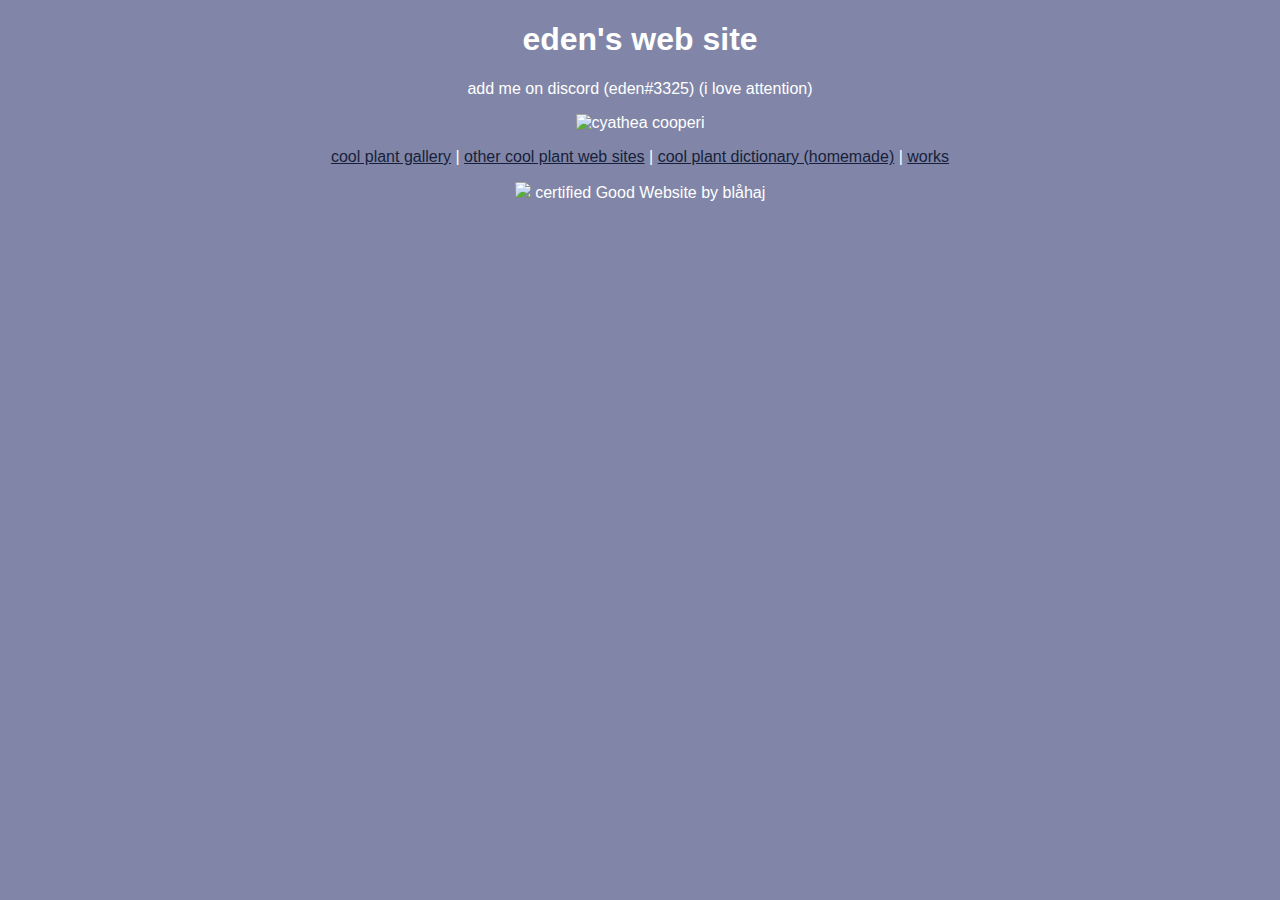
==== index.html @ c92841c7 "Update index.html" ====
<!doctype html>
<head>
  <title>eden's very cool and good web site</title>
  <link href="https://eden-plant-lover.github.io/style.css" rel="stylesheet" />
</head>
<body>
  <h1>eden's web site</h1>
  <p>add me on discord (eden#3325) (i love attention)</p>
  <img src="https://ppnn.org.au/wp-content/uploads/2018/06/Cyathea-cooperi-habit-768x1024.jpg" alt="cyathea cooperi" height="400" />
  <p><a href="plant-gallery.html">cool plant gallery</a> | <a href="cool-plant-web-sites.html">other cool plant web sites</a> | <a href="plant-terms.html">cool plant dictionary (homemade)</a> | <a href="works.html">works</a></p>
  <p><img src="https://berrymot.github.io/i/blahaj.png" style="height:1em;" /> certified Good Website by blåhaj</p>
</body>
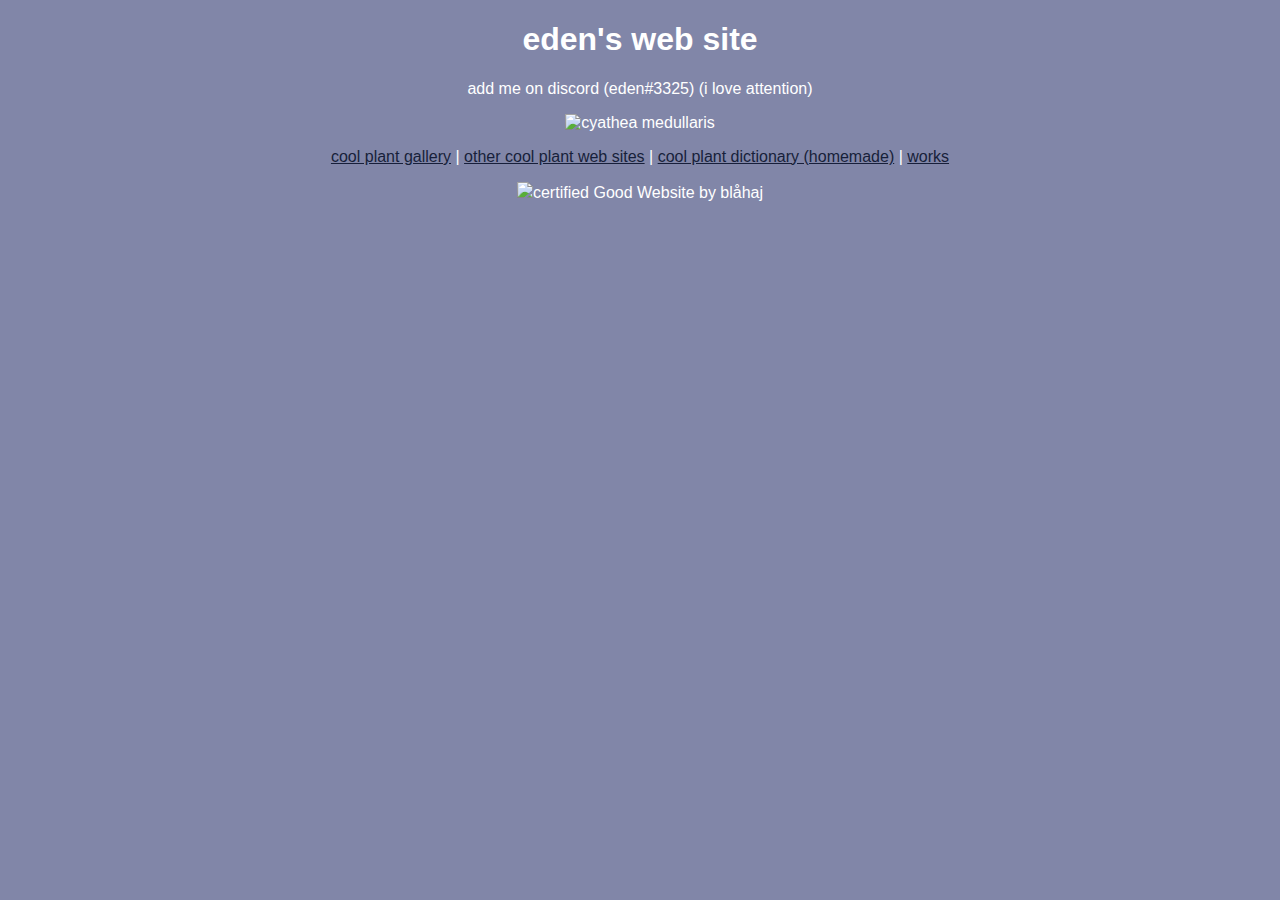
==== commit 287d43e6: "Update index.html" ====
--- a/index.html
+++ b/index.html
@@ -6,7 +6,7 @@
 <body>
   <h1>eden's web site</h1>
   <p>add me on discord (eden#3325) (i love attention)</p>
-  <img src="https://ppnn.org.au/wp-content/uploads/2018/06/Cyathea-cooperi-habit-768x1024.jpg" alt="cyathea cooperi" height="400" />
+  <img src="https://upload.wikimedia.org/wikipedia/commons/a/af/Cyathea-med3.jpg" alt="cyathea medullaris" height="400" />
   <p><a href="plant-gallery.html">cool plant gallery</a> | <a href="cool-plant-web-sites.html">other cool plant web sites</a> | <a href="plant-terms.html">cool plant dictionary (homemade)</a> | <a href="works.html">works</a></p>
-  <p><img src="https://berrymot.github.io/i/blahaj.png" style="height:1em;" /> certified Good Website by blåhaj</p>
+  <p><img id="blahaj" src="https://berrymot.github.io/i/blahaj.png" />certified Good Website by blåhaj</p>
 </body>
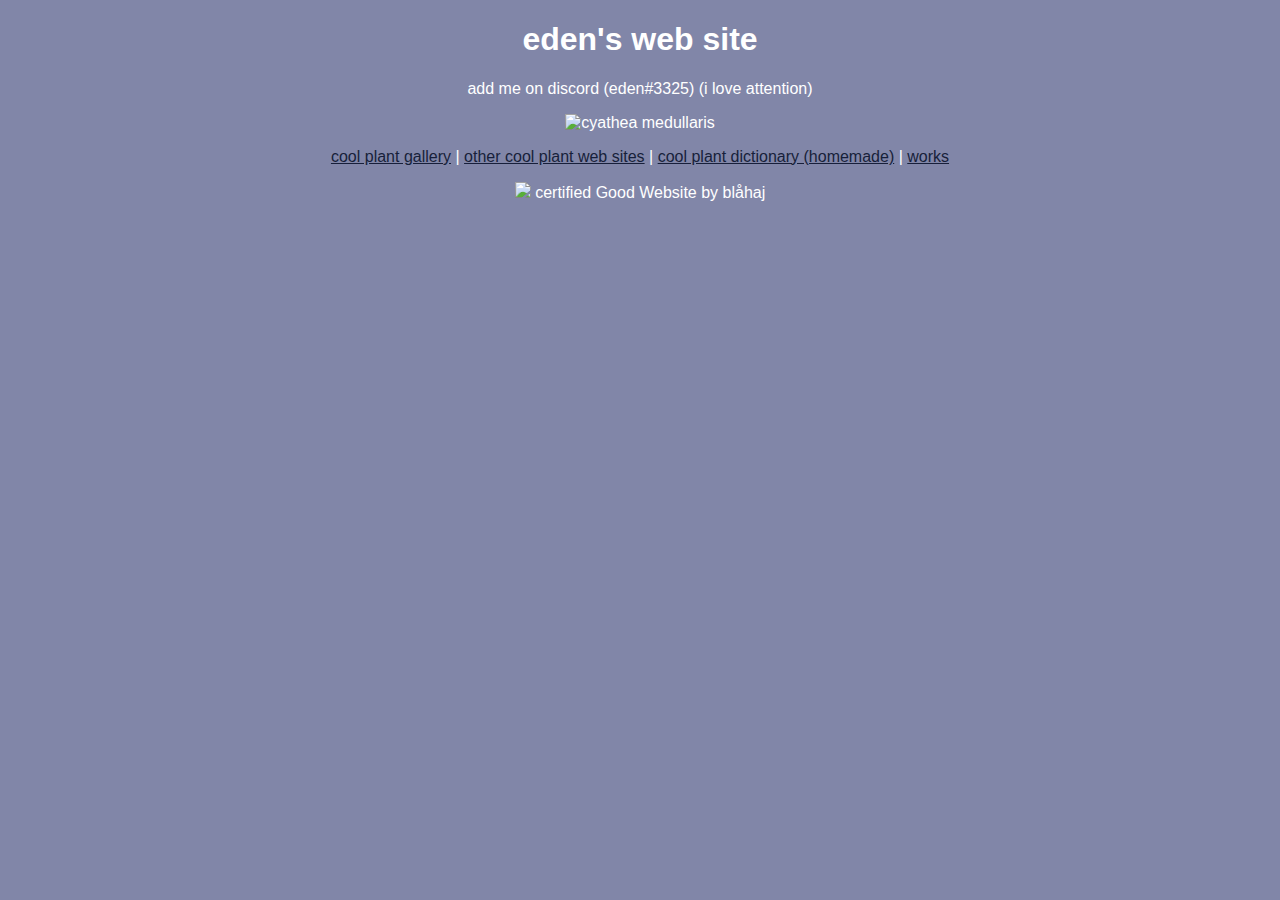
==== commit 5fa097bc: "Update index.html" ====
--- a/index.html
+++ b/index.html
@@ -1,12 +1,23 @@
+
 <!doctype html>
 <head>
   <title>eden's very cool and good web site</title>
   <link href="https://eden-plant-lover.github.io/style.css" rel="stylesheet" />
+  <style>
+  #blahaj {
+    animation: spin 5s linear infinite;
+    height: 1em;
+  }
+  @keyframes spin {
+    from { transform: rotate(0deg); }
+    to { transform: rotate(360deg); }
+  }
+  </style>
 </head>
 <body>
   <h1>eden's web site</h1>
   <p>add me on discord (eden#3325) (i love attention)</p>
   <img src="https://upload.wikimedia.org/wikipedia/commons/a/af/Cyathea-med3.jpg" alt="cyathea medullaris" height="400" />
   <p><a href="plant-gallery.html">cool plant gallery</a> | <a href="cool-plant-web-sites.html">other cool plant web sites</a> | <a href="plant-terms.html">cool plant dictionary (homemade)</a> | <a href="works.html">works</a></p>
-  <p><img id="blahaj" src="https://berrymot.github.io/i/blahaj.png" />certified Good Website by blåhaj</p>
+  <p><img id="blahaj" src="https://berrymot.github.io/i/blahaj.png" /> certified Good Website by blåhaj</p>
 </body>
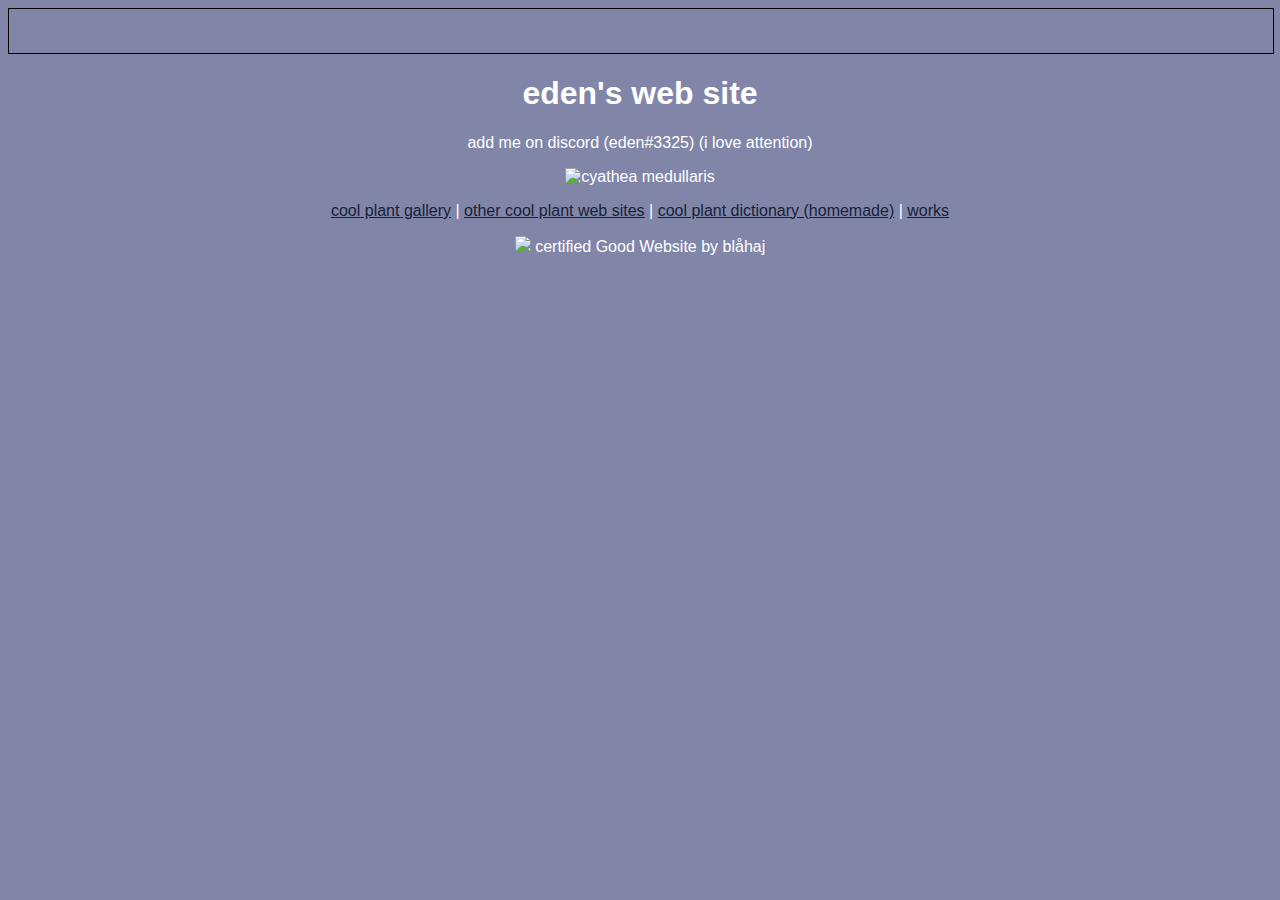
==== commit 3d00d397: "Update index.html" ====
--- a/index.html
+++ b/index.html
@@ -3,16 +3,7 @@
 <head>
   <title>eden's very cool and good web site</title>
   <link href="https://eden-plant-lover.github.io/style.css" rel="stylesheet" />
-  <style>
-  #blahaj {
-    animation: spin 5s linear infinite;
-    height: 1em;
-  }
-  @keyframes spin {
-    from { transform: rotate(0deg); }
-    to { transform: rotate(360deg); }
-  }
-  </style>
+  <iframe src="https://berrymot.github.io/blaahaj.html" style="display: block; width: 100%; height: 2.75em; border: 1px solid black;"></iframe>
 </head>
 <body>
   <h1>eden's web site</h1>
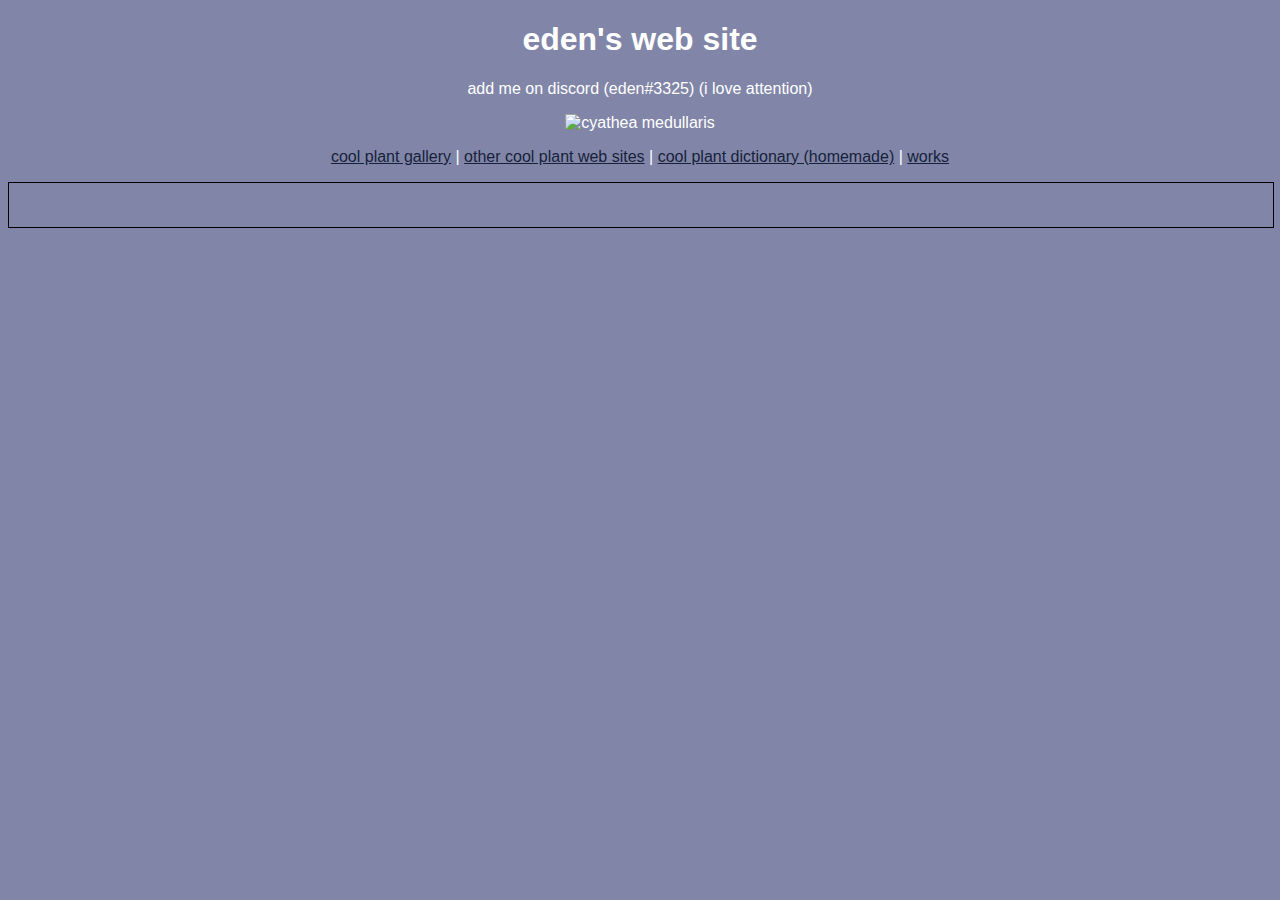
==== commit d90e858a: "move blahajcert" ====
--- a/index.html
+++ b/index.html
@@ -3,12 +3,11 @@
 <head>
   <title>eden's very cool and good web site</title>
   <link href="https://eden-plant-lover.github.io/style.css" rel="stylesheet" />
-  <iframe src="https://berrymot.github.io/blaahaj.html" style="display: block; width: 100%; height: 2.75em; border: 1px solid black;"></iframe>
 </head>
 <body>
   <h1>eden's web site</h1>
   <p>add me on discord (eden#3325) (i love attention)</p>
   <img src="https://upload.wikimedia.org/wikipedia/commons/a/af/Cyathea-med3.jpg" alt="cyathea medullaris" height="400" />
   <p><a href="plant-gallery.html">cool plant gallery</a> | <a href="cool-plant-web-sites.html">other cool plant web sites</a> | <a href="plant-terms.html">cool plant dictionary (homemade)</a> | <a href="works.html">works</a></p>
-  <p><img id="blahaj" src="https://berrymot.github.io/i/blahaj.png" /> certified Good Website by blåhaj</p>
+  <iframe src="https://berrymot.github.io/blaahaj.html" style="display: block; width: 100%; height: 2.75em; border: 1px solid black;"></iframe>
 </body>
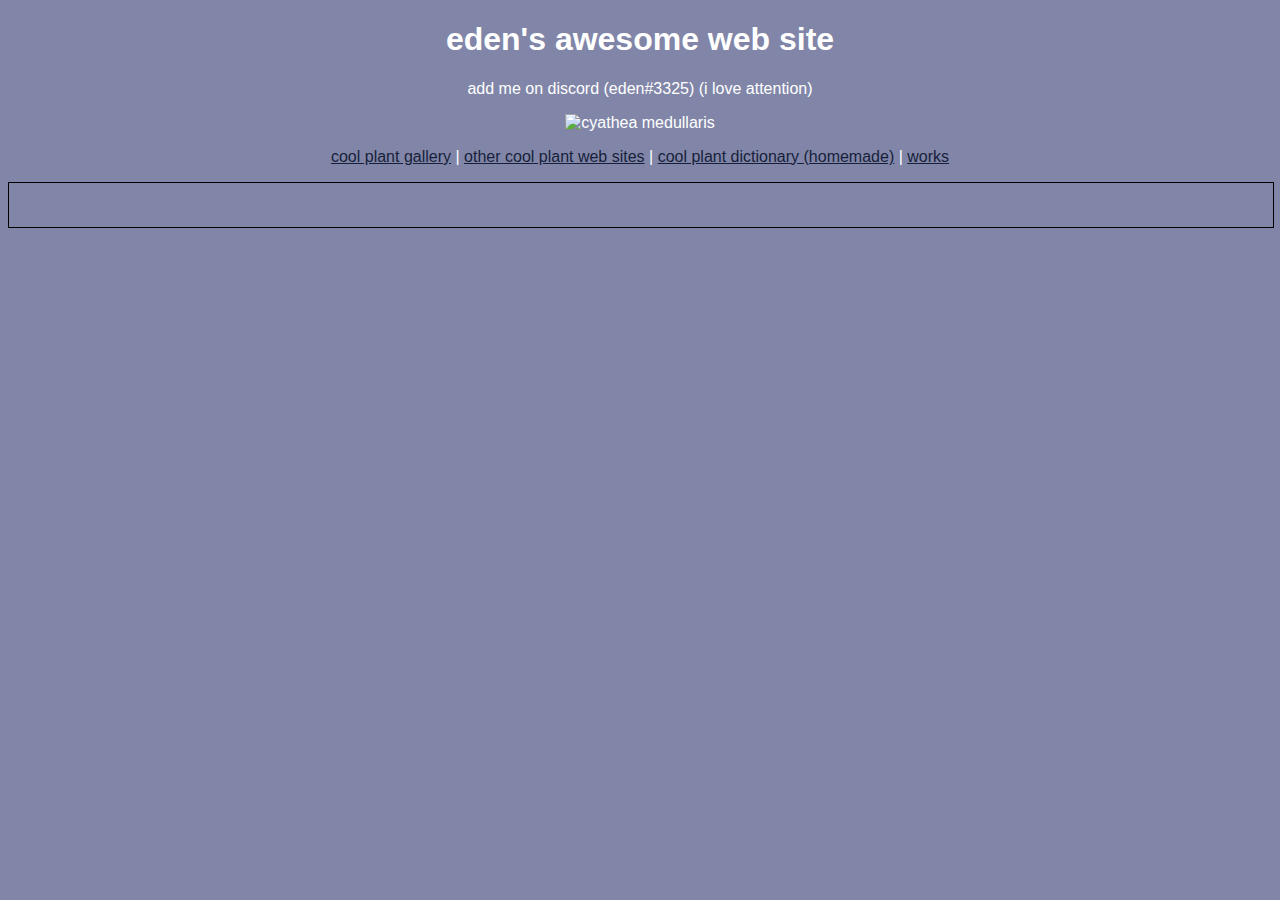
==== commit 0763640e: "Update index.html" ====
--- a/index.html
+++ b/index.html
@@ -5,7 +5,7 @@
   <link href="https://eden-plant-lover.github.io/style.css" rel="stylesheet" />
 </head>
 <body>
-  <h1>eden's web site</h1>
+  <h1>eden's awesome web site</h1>
   <p>add me on discord (eden#3325) (i love attention)</p>
   <img src="https://upload.wikimedia.org/wikipedia/commons/a/af/Cyathea-med3.jpg" alt="cyathea medullaris" height="400" />
   <p><a href="plant-gallery.html">cool plant gallery</a> | <a href="cool-plant-web-sites.html">other cool plant web sites</a> | <a href="plant-terms.html">cool plant dictionary (homemade)</a> | <a href="works.html">works</a></p>
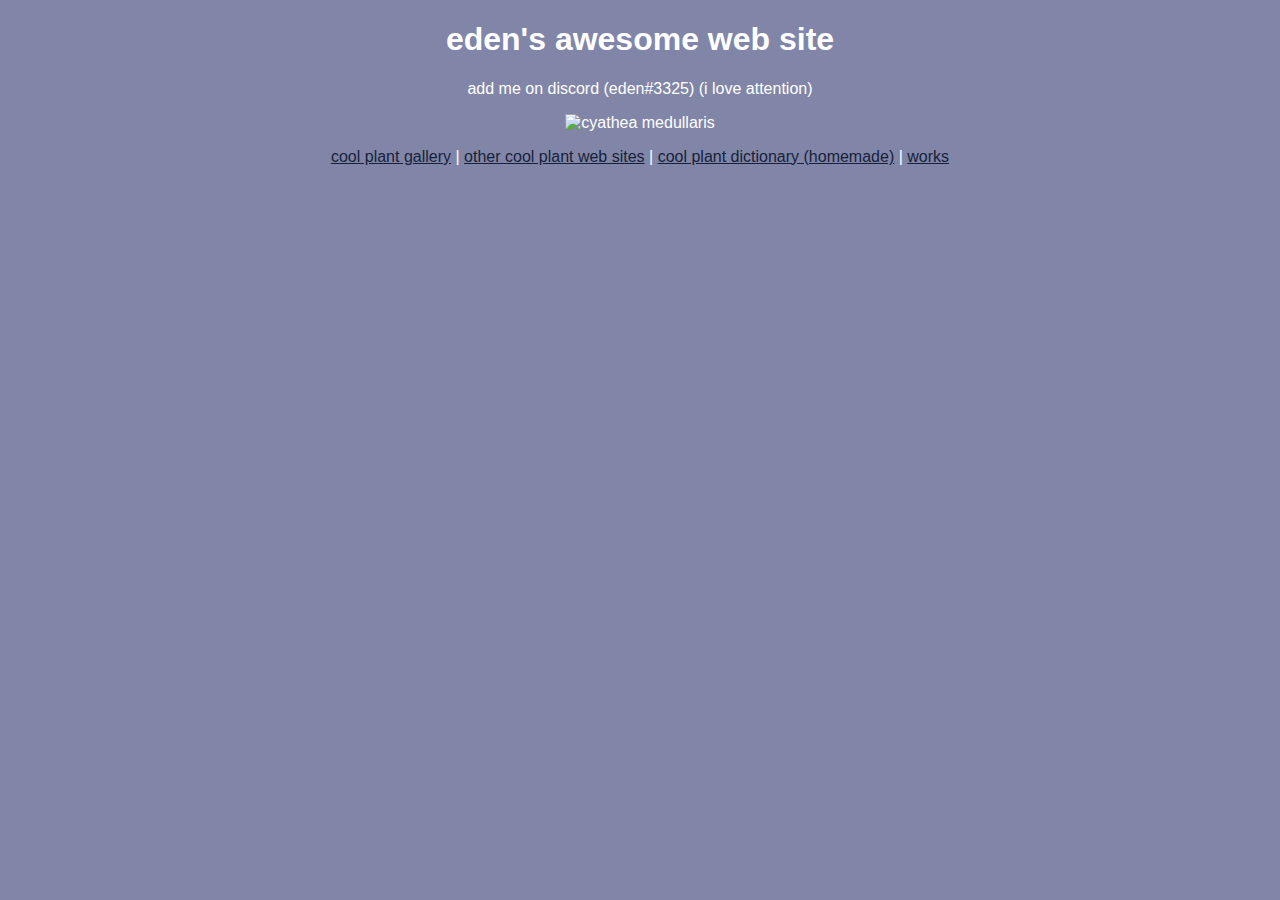
==== commit 4a86669b: "Update index.html" ====
--- a/index.html
+++ b/index.html
@@ -9,5 +9,4 @@
   <p>add me on discord (eden#3325) (i love attention)</p>
   <img src="https://upload.wikimedia.org/wikipedia/commons/a/af/Cyathea-med3.jpg" alt="cyathea medullaris" height="400" />
   <p><a href="plant-gallery.html">cool plant gallery</a> | <a href="cool-plant-web-sites.html">other cool plant web sites</a> | <a href="plant-terms.html">cool plant dictionary (homemade)</a> | <a href="works.html">works</a></p>
-  <iframe src="https://berrymot.github.io/blaahaj.html" style="display: block; width: 100%; height: 2.75em; border: 1px solid black;"></iframe>
 </body>
